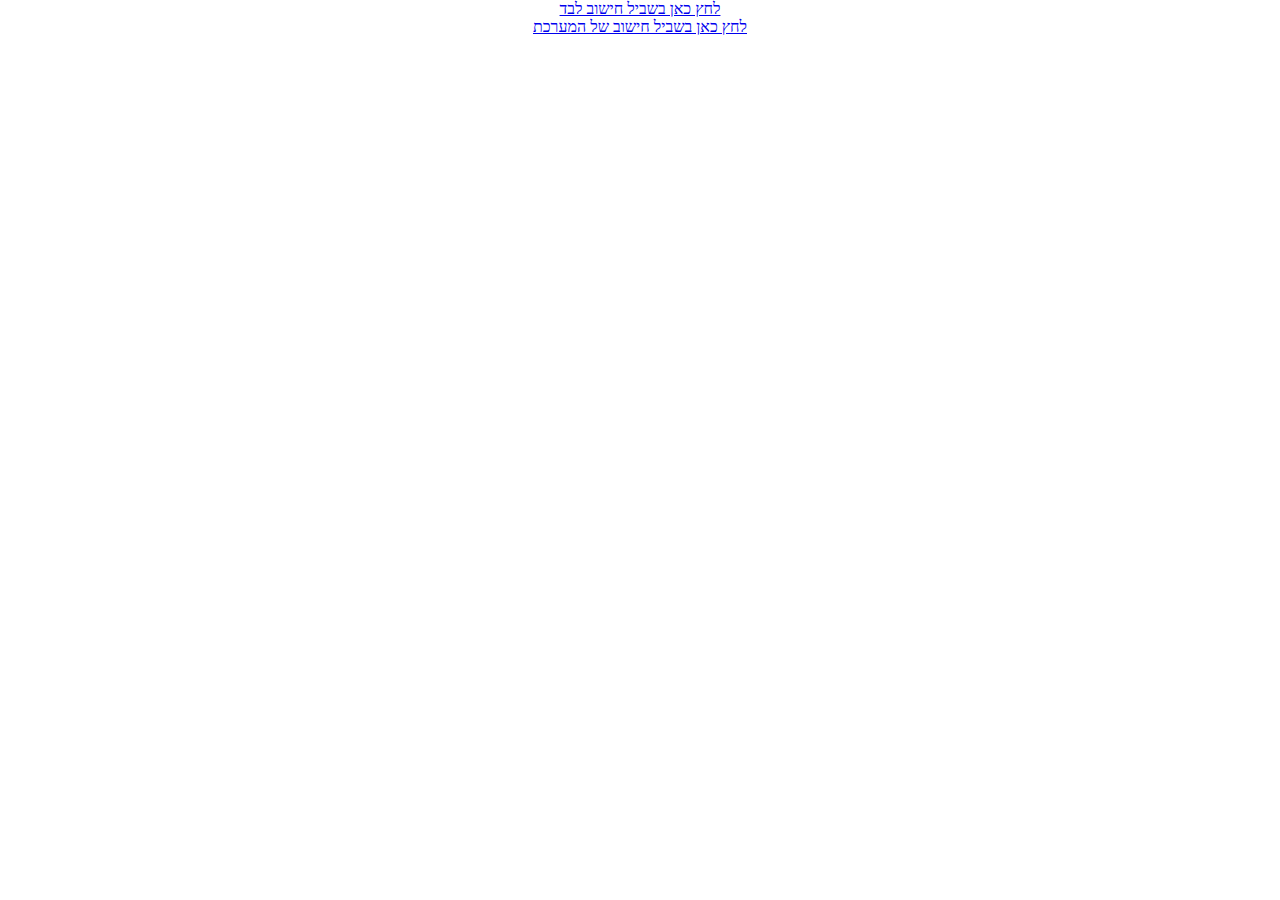
==== index.html @ f0a95305 "cahnge the name of the main page to index.html" ====
<!DOCTYPE html>
<html lang="en">

<head>
    <meta charset="UTF-8">
    <meta name="viewport" content="width=device-width, initial-scale=1.0">
    <link rel="stylesheet" href="Matrix_Styles.css">
    <title>מטריצות ניהול</title>
</head>

<body class="container">
    <a href="Matrix.html">לחץ כאן בשביל חישוב לבד</a>
    <a href="Matrix_AI.html">לחץ כאן בשביל חישוב של המערכת</a>
</body>

</html>
---- Matrix_Styles.css ----
.td {
    width: 25%;
    height: 25%;
}

.container {
    width: 90%;
    max-width: 500px;
    /* Adjust maximum width as needed */
    margin: 0 auto;
    text-align: center;
    display: flex;
    flex-direction: column;
    align-items: center;
}


/* Center the operators div */

.containerRow {
    display: flex;
    flex-direction: row;
    align-items: center;
    justify-content: center;
}


/* Adjust the CSS for #operators */

#switch,
#multiply,
#add {
    position: relative;
    margin-top: 20px;
}


/* Center the table */

#Matrix {
    margin: 20px auto;
}


/* Center the button */

#submit {
    margin-top: 20px;
}


/* Position labels above selects */

.container label {
    display: block;
    margin-bottom: 5px;
}


/* Responsive styles */

@media (max-width: 768px) {
    .container {
        width: 90%;
    }
}

@media (max-width: 576px) {
    .container {
        width: 100%;
    }
}


/* Position calculateButton under switch and multiply */

#calculateButton {
    margin-top: 20px;
}
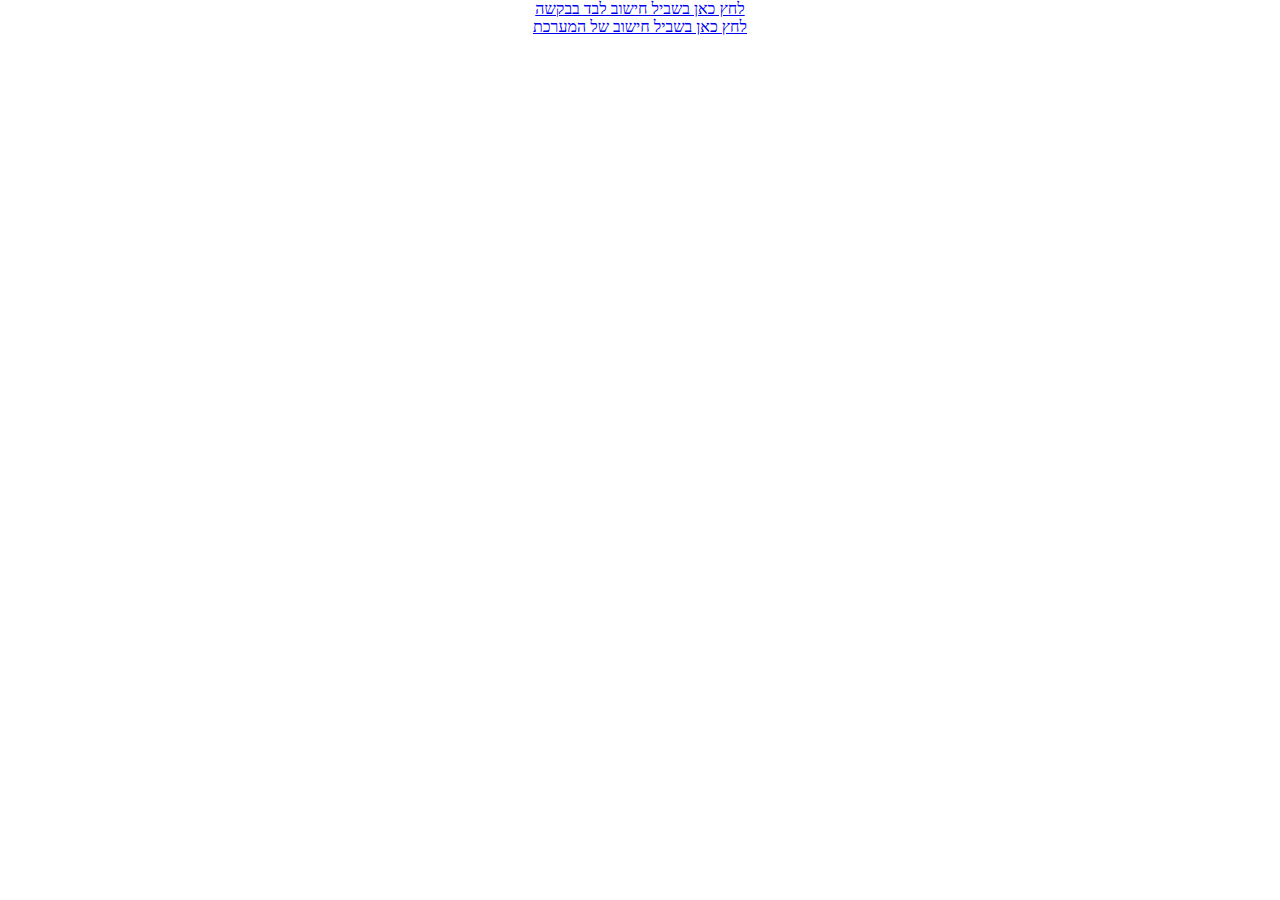
==== commit e9e40202: "try" ====
--- a/index.html
+++ b/index.html
@@ -9,7 +9,7 @@
 </head>
 
 <body class="container">
-    <a href="Matrix.html">לחץ כאן בשביל חישוב לבד</a>
+    <a href="Matrix.html">לחץ כאן בשביל חישוב לבד בבקשה</a>
     <a href="Matrix_AI.html">לחץ כאן בשביל חישוב של המערכת</a>
 </body>
 
